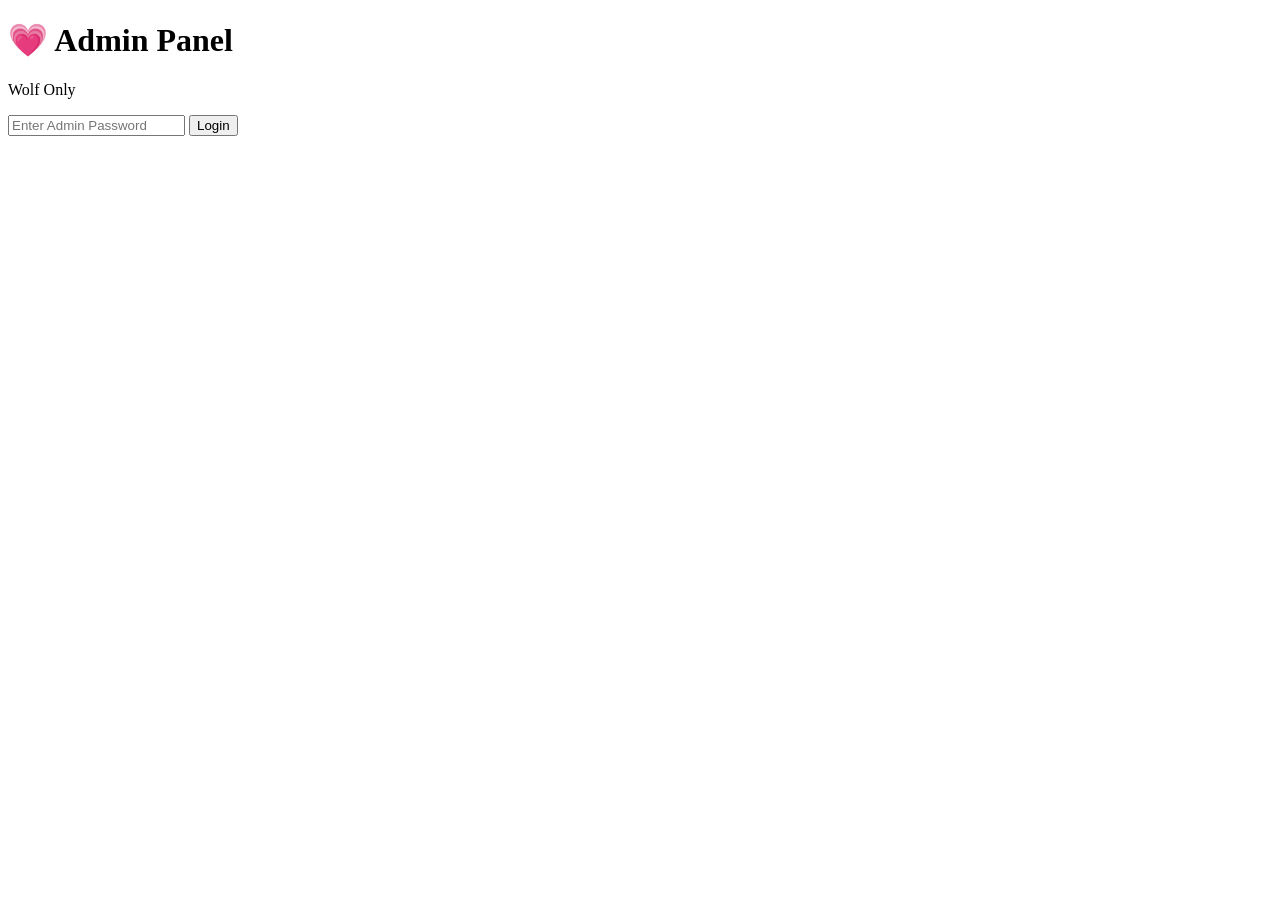
==== admin.html @ ab6d50ae "Create admin.html" ====
<!DOCTYPE html>
<html lang="en">
<head>
<meta charset="UTF-8">
<meta name="viewport" content="width=device-width, initial-scale=1.0">
<title>Birthday Admin Panel</title>
<link rel="stylesheet" href="admin.css">
</head>
<body>

<div id="loginPage" class="center">

  <div class="card">
    <h1>💗 Admin Panel</h1>
    <p>Wolf Only</p>

    <input type="password" id="password" placeholder="Enter Admin Password">

    <button onclick="login()">Login</button>
  </div>

</div>

<div id="adminPage" style="display:none">

  <header>
    <h2>🎀 Panda Birthday Admin</h2>
    <button onclick="logout()">Logout</button>
  </header>

  <div class="container">

    <div class="box">
      <h3>👧 Recipient</h3>

      <label>Name</label>
      <input id="girlName">

      <label>Birthday Music URL</label>
      <input id="music">
    </div>

    <div class="box">
      <h3>📱 Airtime Gift</h3>

      <label>Amount</label>
      <input id="airtimeAmount" type="number">

      <label>Phone Number</label>
      <input id="airtimePhone">
    </div>

    <div class="box">
      <h3>🏦 Cash Gift</h3>

      <label>Bank Name</label>
      <input id="bankName">

      <label>Account Number</label>
      <input id="accountNumber">

      <button onclick="verifyAccount()">Verify Account</button>

      <p id="accountName">Not Verified</p>

      <label>Amount</label>
      <input id="cashAmount" type="number">
    </div>

    <div class="box">
      <h3>🎁 Claim Status</h3>

      <p id="status">No claims yet</p>

      <button onclick="resetClaims()">Reset Claims</button>
    </div>

    <button class="save" onclick="saveSettings()">
      Save All Settings
    </button>

  </div>

</div>

<script src="admin.js"></script>
</body>
        </html>
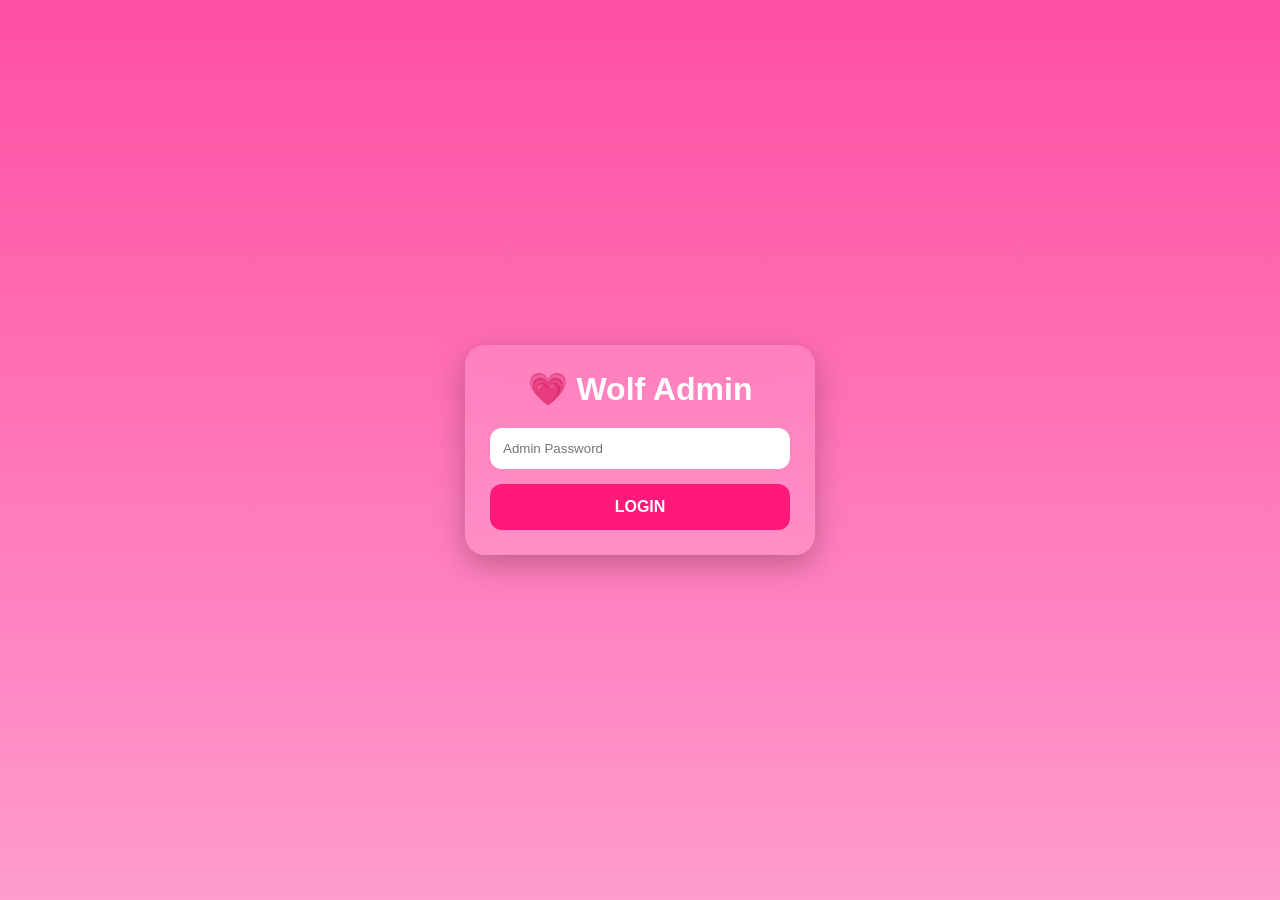
==== commit 8195ee65: "Update admin.html" ====
--- a/admin.html
+++ b/admin.html
@@ -1,88 +1,103 @@
 <!DOCTYPE html>
-<html lang="en">
+<html>
 <head>
 <meta charset="UTF-8">
-<meta name="viewport" content="width=device-width, initial-scale=1.0">
-<title>Birthday Admin Panel</title>
+<meta name="viewport" content="width=device-width,initial-scale=1.0">
+<title>Wolf Admin Panel</title>
 <link rel="stylesheet" href="admin.css">
 </head>
 <body>
 
 <div id="loginPage" class="center">
+  <div class="card">
+    <h1>💗 Wolf Admin</h1>
 
-  <div class="card">
-    <h1>💗 Admin Panel</h1>
-    <p>Wolf Only</p>
+    <input type="password" id="password" placeholder="Admin Password">
 
-    <input type="password" id="password" placeholder="Enter Admin Password">
+    <button onclick="login()">LOGIN</button>
+  </div>
+</div>
 
-    <button onclick="login()">Login</button>
+<div id="adminPage" style="display:none;">
+
+<header>
+  <h2>🎀 Panda Birthday Admin</h2>
+  <button onclick="logout()">Logout</button>
+</header>
+
+<div class="container">
+
+  <div class="box">
+    <h3>👸 Birthday Girl</h3>
+
+    <label>Name</label>
+    <input id="girlName">
+
+    <label>Music URL</label>
+    <input id="music">
   </div>
 
-</div>
+  <div class="box">
+    <h3>📱 Airtime Gift</h3>
 
-<div id="adminPage" style="display:none">
+    <label>Geodnatech API Token</label>
+    <input id="geoToken">
 
-  <header>
-    <h2>🎀 Panda Birthday Admin</h2>
-    <button onclick="logout()">Logout</button>
-  </header>
+    <label>API Endpoint</label>
+    <input id="geoEndpoint"
+    placeholder="https://geodnatech.com/api/topup/">
 
-  <div class="container">
+    <label>Network ID</label>
+    <input id="networkId" placeholder="1 = MTN">
 
-    <div class="box">
-      <h3>👧 Recipient</h3>
+    <label>Phone Number</label>
+    <input id="airtimePhone">
 
-      <label>Name</label>
-      <input id="girlName">
+    <label>Airtime Amount</label>
+    <input id="airtimeAmount" type="number">
+  </div>
 
-      <label>Birthday Music URL</label>
-      <input id="music">
-    </div>
+  <div class="box">
+    <h3>🏦 Cash Gift</h3>
 
-    <div class="box">
-      <h3>📱 Airtime Gift</h3>
+    <label>Flutterwave Secret Key</label>
+    <input id="flutterKey">
 
-      <label>Amount</label>
-      <input id="airtimeAmount" type="number">
+    <label>Bank Name</label>
+    <input id="bankName">
 
-      <label>Phone Number</label>
-      <input id="airtimePhone">
-    </div>
+    <label>Account Number</label>
+    <input id="accountNumber">
 
-    <div class="box">
-      <h3>🏦 Cash Gift</h3>
-
-      <label>Bank Name</label>
-      <input id="bankName">
-
-      <label>Account Number</label>
-      <input id="accountNumber">
-
-      <button onclick="verifyAccount()">Verify Account</button>
-
-      <p id="accountName">Not Verified</p>
-
-      <label>Amount</label>
-      <input id="cashAmount" type="number">
-    </div>
-
-    <div class="box">
-      <h3>🎁 Claim Status</h3>
-
-      <p id="status">No claims yet</p>
-
-      <button onclick="resetClaims()">Reset Claims</button>
-    </div>
-
-    <button class="save" onclick="saveSettings()">
-      Save All Settings
+    <button onclick="verifyAccount()">
+      Verify Account
     </button>
 
+    <p id="accountName">Not Verified</p>
+
+    <label>Cash Amount</label>
+    <input id="cashAmount" type="number">
   </div>
+
+  <div class="box">
+    <h3>🎁 Claim Status</h3>
+
+    <p id="status">Waiting...</p>
+
+    <button onclick="resetClaims()">
+      Reset Claims
+    </button>
+  </div>
+
+  <button class="save" onclick="saveSettings()">
+    💾 Save Everything
+  </button>
+
+</div>
 
 </div>
 
 <script src="admin.js"></script>
+
 </body>
-        </html>
+  </html>
--- a/admin.css
+++ b/admin.css
@@ -0,0 +1,103 @@
+*{
+margin:0;
+padding:0;
+box-sizing:border-box;
+font-family:Arial, sans-serif;
+}
+
+body{
+background:linear-gradient(180deg,#ff4fa3,#ff9ccd);
+min-height:100vh;
+color:#fff;
+}
+
+.center{
+display:flex;
+justify-content:center;
+align-items:center;
+height:100vh;
+padding:20px;
+}
+
+.card{
+background:#ffffff22;
+backdrop-filter:blur(15px);
+padding:25px;
+border-radius:20px;
+width:100%;
+max-width:350px;
+text-align:center;
+box-shadow:0 10px 30px rgba(0,0,0,.25);
+}
+
+.card h1{
+margin-bottom:10px;
+}
+
+input{
+width:100%;
+padding:13px;
+border:none;
+outline:none;
+border-radius:12px;
+margin-top:10px;
+background:#fff;
+color:#333;
+}
+
+button{
+width:100%;
+padding:14px;
+margin-top:15px;
+border:none;
+border-radius:12px;
+background:#ff1978;
+color:#fff;
+font-weight:bold;
+font-size:16px;
+cursor:pointer;
+}
+
+header{
+display:flex;
+justify-content:space-between;
+align-items:center;
+padding:18px;
+background:#e91e63;
+position:sticky;
+top:0;
+}
+
+header button{
+width:auto;
+padding:10px 15px;
+margin:0;
+}
+
+.container{
+padding:15px;
+}
+
+.box{
+background:#ffffff20;
+border-radius:18px;
+padding:15px;
+margin-bottom:15px;
+backdrop-filter:blur(10px);
+}
+
+.box h3{
+margin-bottom:12px;
+}
+
+.box label{
+display:block;
+margin-top:10px;
+margin-bottom:5px;
+font-size:14px;
+}
+
+.save{
+background:#00c853;
+font-size:18px;
+}
